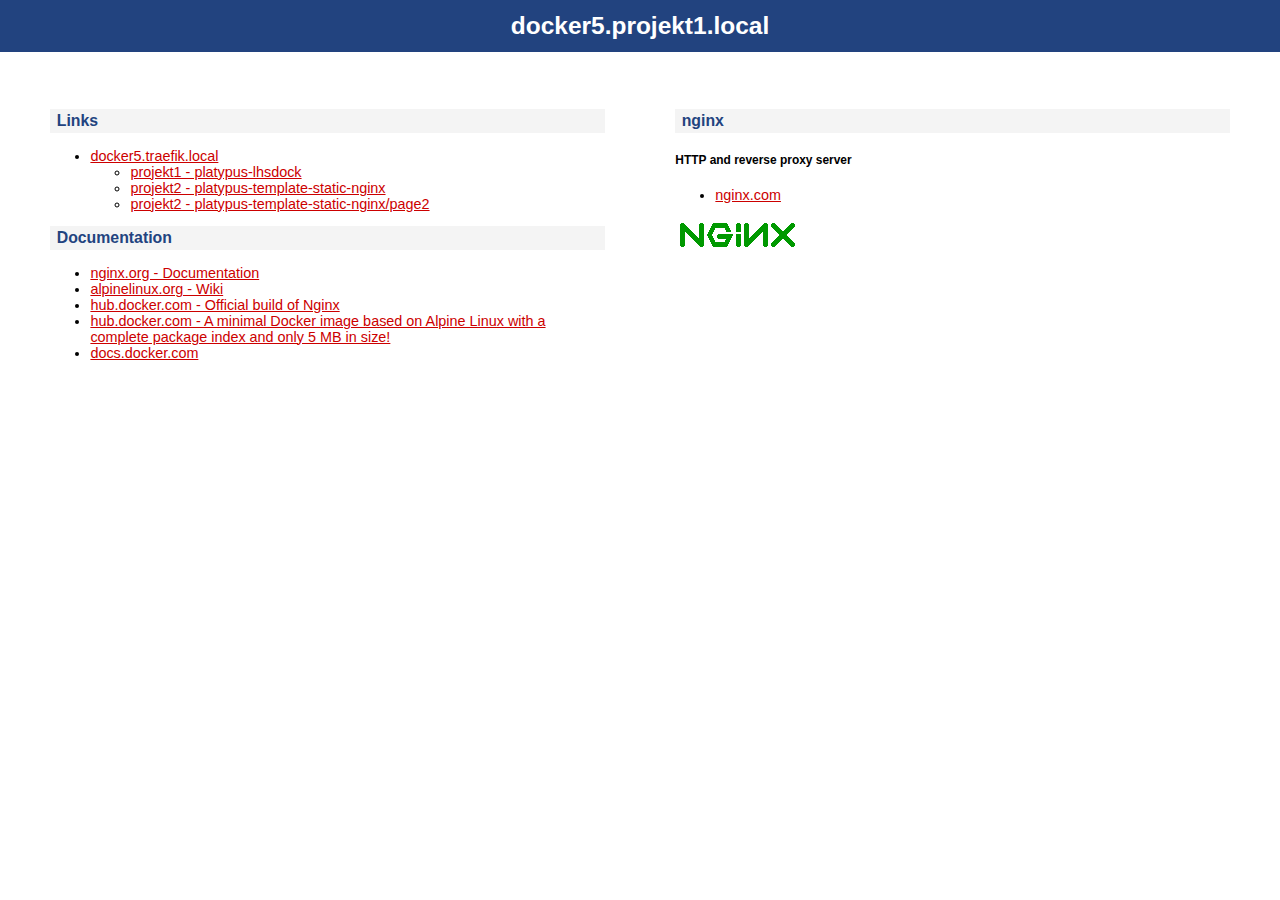
==== context/html/projekt1/index.html @ 80ee91a8 "." ====
<!DOCTYPE html PUBLIC "-//W3C//DTD XHTML 1.0 Strict//EN"
    "http://www.w3.org/TR/xhtml1/DTD/xhtml1-strict.dtd">
<html xmlns="http://www.w3.org/1999/xhtml" xml:lang="cs_CZ.UTF-8" lang="cs_CZ.UTF-8">
<head>
  <title>docker5.projekt1.local</title>
  <meta http-equiv="Content-Type" content="text/html; charset=utf-8" />
  <link rel="stylesheet" href="style.css" type="text/css">
  <link rel="shortcut icon" href="/favicon.png" th:type="image/png"/>
</head>

<body>
  <h1><strong>docker5.projekt1.local</strong></h1>
  <div class="content">

    <div class="content-columns">
      <div class="content-column-left">

        <h2>Links</h2>
        <p>
          <ul>
            <li><a href="https://docker5.traefik.local">docker5.traefik.local</a></li>
            <ul>
              <li><a href="https://docker5.projekt1.local/lhsdock/">projekt1 - platypus-lhsdock</a></li>
              <li><a href="https://docker5.projekt2.local/">projekt2 - platypus-template-static-nginx</a></li>
              <li><a href="https://docker5.projekt2.local/page2.html">projekt2 - platypus-template-static-nginx/page2</a></li>
            </ul>
          </ul>
        </p>

        <h2>Documentation</h2>
        <p>
          <ul>
              <li><a href="https://nginx.org/en/docs/">nginx.org - Documentation</a></li>
	      <li><a href="https://wiki.alpinelinux.org">alpinelinux.org - Wiki</a></li>
              <li><a href="https://hub.docker.com/_/nginx">hub.docker.com - Official build of Nginx</a></li>
              <li><a href="https://hub.docker.com/_/alpine">hub.docker.com - A minimal Docker image based on Alpine Linux with a complete package index and only 5 MB in size!</a></li>
              <li><a href="https://docs.docker.com">docs.docker.com</a></li>
          </ul>
        </p>

      </div>

      <div class="content-column-right">

        <h2>nginx</h2>
        <h5>HTTP and reverse proxy server</h5>
        <p>
          <ul>
              <li><a href="https://nginx.com">nginx.com</a></li>
          </ul>
        <p>
        <p><img src="nginx-logo.png"/></p>

      </div>
    </div>
  </div>
</body>
</html>
---- context/html/projekt1/style.css ----
body {
  background-color: #fff;
  color: #000;
  font-size: 0.9em;
  font-family: sans-serif,helvetica;
  margin: 0;
  padding: 0;
}
:link {
  color: #c00;
}
:visited {
  color: #c00;
}
a:hover {
  color: #f50;
}
h1 {
  text-align: center;
  margin: 0;
  padding: 0.5em 1em 0.5em;
  background-color: #22437f;
  color: #fff;
  font-weight: normal;
  font-size: 1.7em;
}
h1 strong {
  font-weight: bold;
}
h2 {
  padding: 0.2em 0.4em 0.2em;
  background-color: #f4f4f4;
  color: #22437f;
  font-weight: bold;
  font-size: 1.1em;
}
hr {
  display: none;
}
code {
  font-size: 0.95em;
}
.content {
  padding: 2em 3.5em;
}
.content-columns {
  /* Setting relative positioning allows for absolute positioning for sub-classes */
  position: relative;
  padding-top: 1em;
}
.content-column-left {
  /* Value for IE/Win; will be overwritten for other browsers */
  width: 47%;
  padding-right: 3%;
  float: left;
  padding-bottom: 2em;
}
.content-column-left hr {
  display: none;
}
.content-column-right {
  /* Values for IE/Win; will be overwritten for other browsers */
  width: 47%;
  padding-left: 3%;
  float: left;
  padding-bottom: 2em;
}
.content-columns>.content-column-left, .content-columns>.content-column-right {
  /* Non-IE/Win */
}
img {
  border: 2px solid #fff;
  padding: 0px;
  margin: 0px;
}
a:hover img {
  border: 2px solid #f50;
}
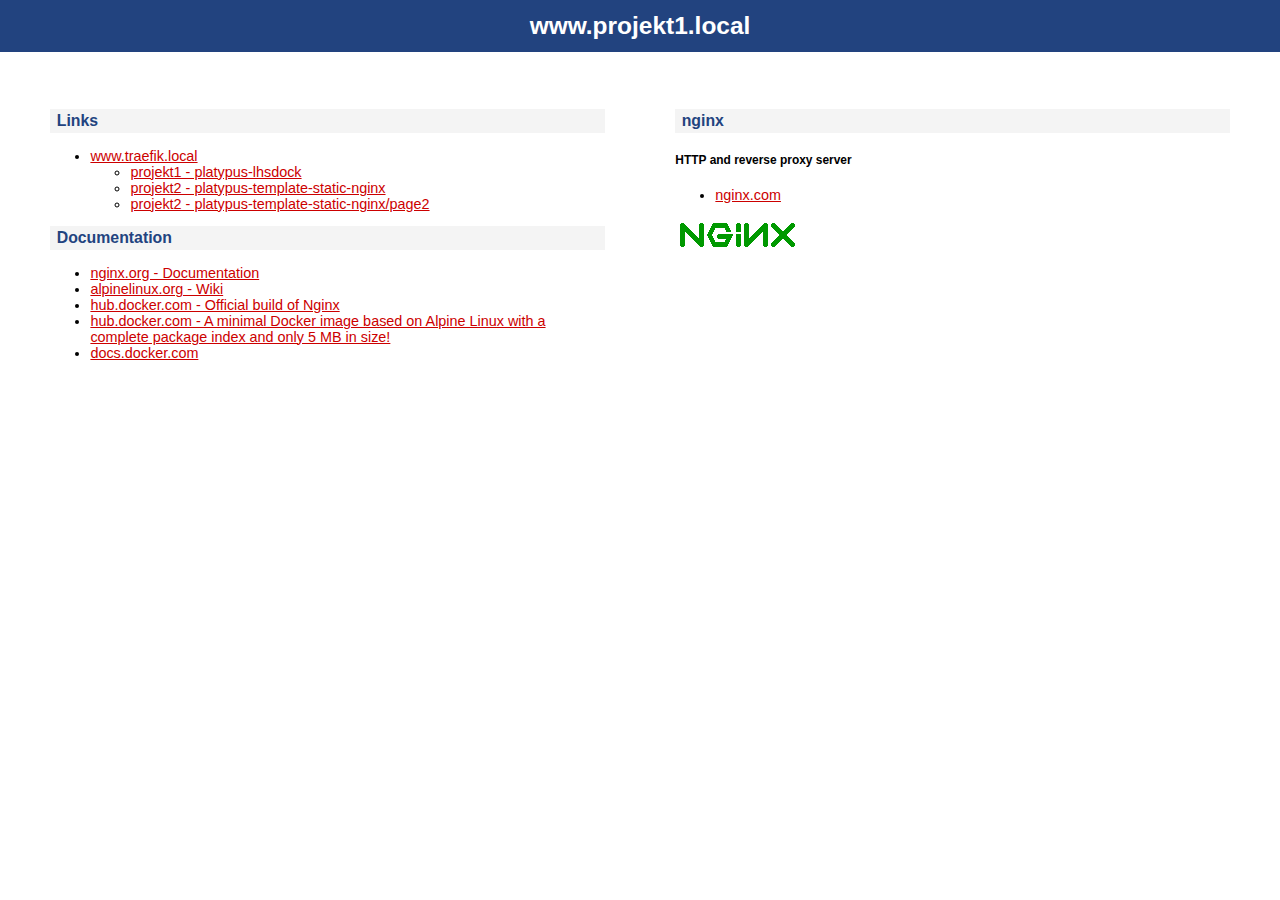
==== commit ae126432: "Merge pull request #16 from lhsradek/www.intranet.local" ====
--- a/context/html/projekt1/index.html
+++ b/context/html/projekt1/index.html
@@ -2,14 +2,14 @@
     "http://www.w3.org/TR/xhtml1/DTD/xhtml1-strict.dtd">
 <html xmlns="http://www.w3.org/1999/xhtml" xml:lang="cs_CZ.UTF-8" lang="cs_CZ.UTF-8">
 <head>
-  <title>docker5.projekt1.local</title>
+  <title>www.projekt1.local</title>
   <meta http-equiv="Content-Type" content="text/html; charset=utf-8" />
   <link rel="stylesheet" href="style.css" type="text/css">
   <link rel="shortcut icon" href="/favicon.png" th:type="image/png"/>
 </head>
 
 <body>
-  <h1><strong>docker5.projekt1.local</strong></h1>
+  <h1><strong>www.projekt1.local</strong></h1>
   <div class="content">
 
     <div class="content-columns">
@@ -18,11 +18,11 @@
         <h2>Links</h2>
         <p>
           <ul>
-            <li><a href="https://docker5.traefik.local">docker5.traefik.local</a></li>
+            <li><a href="https://www.traefik.local">www.traefik.local</a></li>
             <ul>
-              <li><a href="https://docker5.projekt1.local/lhsdock/">projekt1 - platypus-lhsdock</a></li>
-              <li><a href="https://docker5.projekt2.local/">projekt2 - platypus-template-static-nginx</a></li>
-              <li><a href="https://docker5.projekt2.local/page2.html">projekt2 - platypus-template-static-nginx/page2</a></li>
+              <li><a href="https://www.projekt1.local/lhsdock/">projekt1 - platypus-lhsdock</a></li>
+              <li><a href="https://www.projekt2.local/">projekt2 - platypus-template-static-nginx</a></li>
+              <li><a href="https://www.projekt2.local/page2.html">projekt2 - platypus-template-static-nginx/page2</a></li>
             </ul>
           </ul>
         </p>
@@ -31,7 +31,7 @@
         <p>
           <ul>
               <li><a href="https://nginx.org/en/docs/">nginx.org - Documentation</a></li>
-	      <li><a href="https://wiki.alpinelinux.org">alpinelinux.org - Wiki</a></li>
+              <li><a href="https://wiki.alpinelinux.org">alpinelinux.org - Wiki</a></li>
               <li><a href="https://hub.docker.com/_/nginx">hub.docker.com - Official build of Nginx</a></li>
               <li><a href="https://hub.docker.com/_/alpine">hub.docker.com - A minimal Docker image based on Alpine Linux with a complete package index and only 5 MB in size!</a></li>
               <li><a href="https://docs.docker.com">docs.docker.com</a></li>
@@ -48,7 +48,7 @@
           <ul>
               <li><a href="https://nginx.com">nginx.com</a></li>
           </ul>
-        <p>
+        </p>
         <p><img src="nginx-logo.png"/></p>
 
       </div>
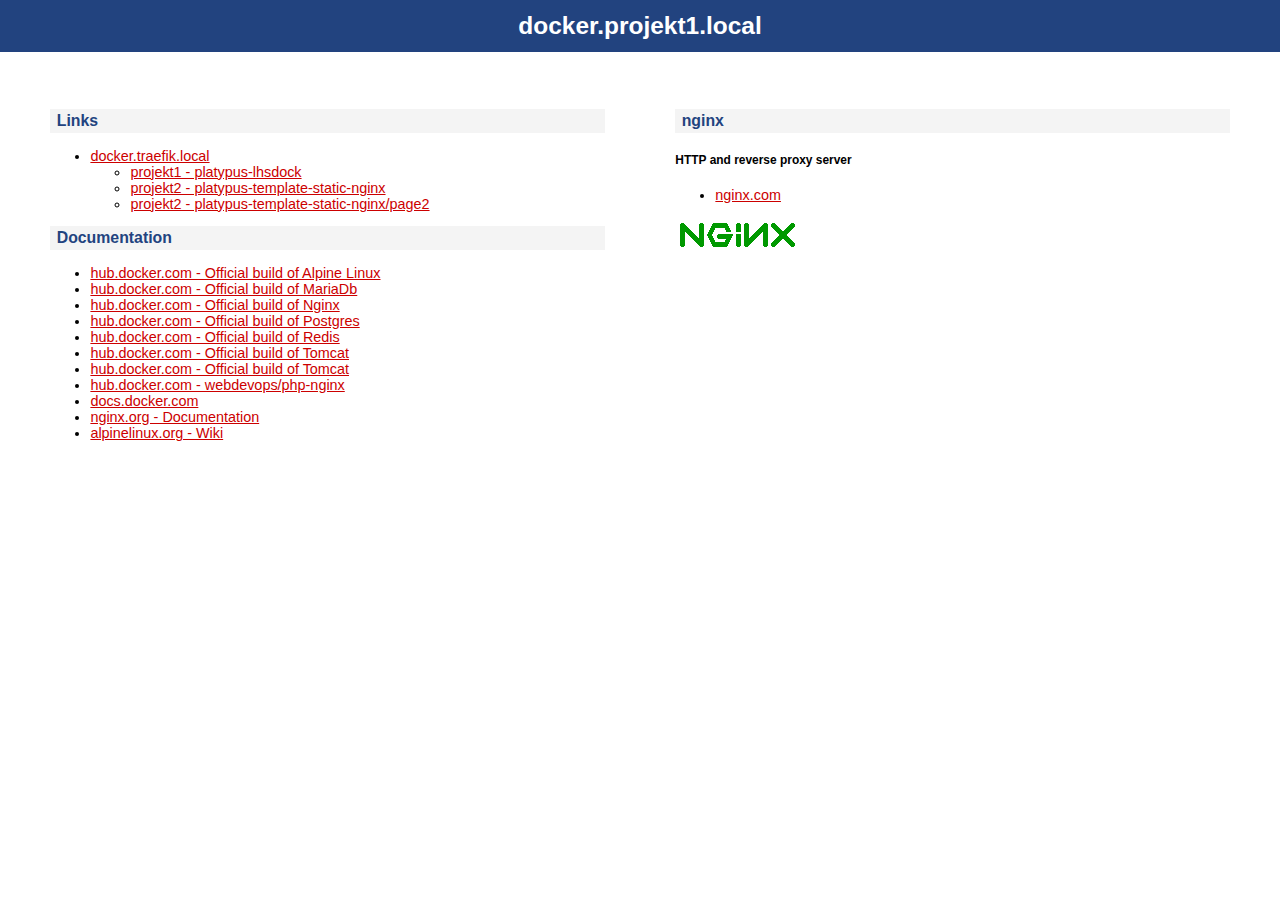
==== commit 3c52cb77: "." ====
--- a/context/html/projekt1/index.html
+++ b/context/html/projekt1/index.html
@@ -2,14 +2,14 @@
     "http://www.w3.org/TR/xhtml1/DTD/xhtml1-strict.dtd">
 <html xmlns="http://www.w3.org/1999/xhtml" xml:lang="cs_CZ.UTF-8" lang="cs_CZ.UTF-8">
 <head>
-  <title>www.projekt1.local</title>
+  <title>docker.projekt1.local</title>
   <meta http-equiv="Content-Type" content="text/html; charset=utf-8" />
   <link rel="stylesheet" href="style.css" type="text/css">
   <link rel="shortcut icon" href="/favicon.png" th:type="image/png"/>
 </head>
 
 <body>
-  <h1><strong>www.projekt1.local</strong></h1>
+  <h1><strong>docker.projekt1.local</strong></h1>
   <div class="content">
 
     <div class="content-columns">
@@ -18,11 +18,11 @@
         <h2>Links</h2>
         <p>
           <ul>
-            <li><a href="https://www.traefik.local">www.traefik.local</a></li>
+            <li><a href="https://docker.traefik.local">docker.traefik.local</a></li>
             <ul>
-              <li><a href="https://www.projekt1.local/lhsdock/">projekt1 - platypus-lhsdock</a></li>
-              <li><a href="https://www.projekt2.local/">projekt2 - platypus-template-static-nginx</a></li>
-              <li><a href="https://www.projekt2.local/page2.html">projekt2 - platypus-template-static-nginx/page2</a></li>
+              <li><a href="https://docker.projekt1.local/lhsdock/">projekt1 - platypus-lhsdock</a></li>
+              <li><a href="https://docker.projekt2.local/">projekt2 - platypus-template-static-nginx</a></li>
+              <li><a href="https://docker.projekt2.local/page2.html">projekt2 - platypus-template-static-nginx/page2</a></li>
             </ul>
           </ul>
         </p>
@@ -30,11 +30,17 @@
         <h2>Documentation</h2>
         <p>
           <ul>
+              <li><a href="https://hub.docker.com/_/alpine">hub.docker.com - Official build of Alpine Linux</a></li>
+              <li><a href="https://hub.docker.com/_/mariadb">hub.docker.com - Official build of MariaDb</a></li>
+              <li><a href="https://hub.docker.com/_/nginx">hub.docker.com - Official build of Nginx</a></li>
+              <li><a href="https://hub.docker.com/_/postgres">hub.docker.com - Official build of Postgres</a></li>
+              <li><a href="https://hub.docker.com/_/redis">hub.docker.com - Official build of Redis</a></li>
+              <li><a href="https://hub.docker.com/_/tomcat">hub.docker.com - Official build of Tomcat</a></li>
+              <li><a href="https://hub.docker.com/_/tomcat">hub.docker.com - Official build of Tomcat</a></li>
+              <li><a href="https://hub.docker.com/r/webdevops/php-nginx">hub.docker.com - webdevops/php-nginx</a></li>
+              <li><a href="https://docs.docker.com">docs.docker.com</a></li>
               <li><a href="https://nginx.org/en/docs/">nginx.org - Documentation</a></li>
-              <li><a href="https://wiki.alpinelinux.org">alpinelinux.org - Wiki</a></li>
-              <li><a href="https://hub.docker.com/_/nginx">hub.docker.com - Official build of Nginx</a></li>
-              <li><a href="https://hub.docker.com/_/alpine">hub.docker.com - A minimal Docker image based on Alpine Linux with a complete package index and only 5 MB in size!</a></li>
-              <li><a href="https://docs.docker.com">docs.docker.com</a></li>
+	      <li><a href="https://wiki.alpinelinux.org">alpinelinux.org - Wiki</a></li>
           </ul>
         </p>
 
@@ -48,7 +54,7 @@
           <ul>
               <li><a href="https://nginx.com">nginx.com</a></li>
           </ul>
-        </p>
+        <p>
         <p><img src="nginx-logo.png"/></p>
 
       </div>
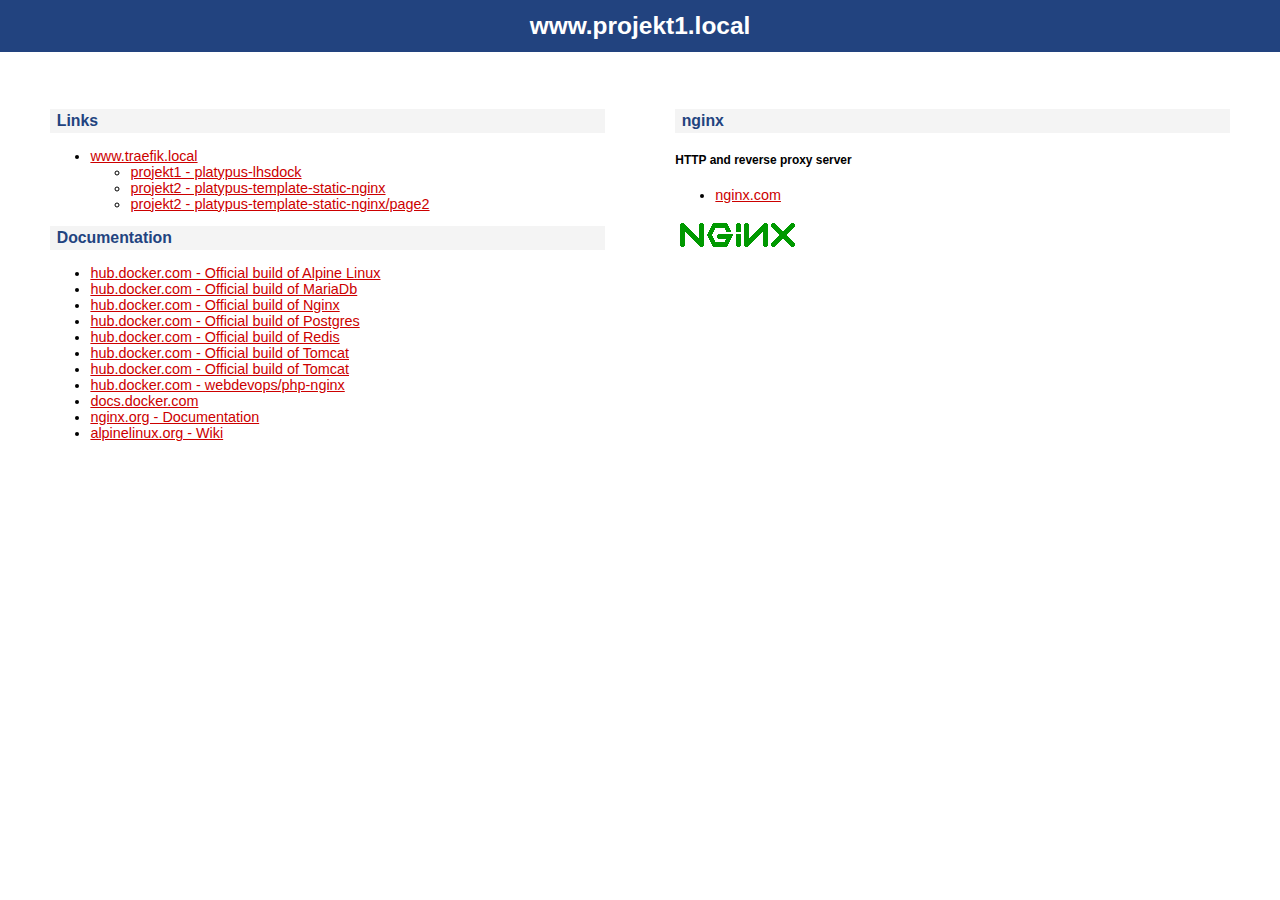
==== commit b852424e: "Merge branch 'docker.intranet.local' of github.com:lhsradek/platypus-lhsdock into docker.intranet.lo" ====
--- a/context/html/projekt1/index.html
+++ b/context/html/projekt1/index.html
@@ -2,14 +2,14 @@
     "http://www.w3.org/TR/xhtml1/DTD/xhtml1-strict.dtd">
 <html xmlns="http://www.w3.org/1999/xhtml" xml:lang="cs_CZ.UTF-8" lang="cs_CZ.UTF-8">
 <head>
-  <title>docker.projekt1.local</title>
+  <title>www.projekt1.local</title>
   <meta http-equiv="Content-Type" content="text/html; charset=utf-8" />
   <link rel="stylesheet" href="style.css" type="text/css">
   <link rel="shortcut icon" href="/favicon.png" th:type="image/png"/>
 </head>
 
 <body>
-  <h1><strong>docker.projekt1.local</strong></h1>
+  <h1><strong>www.projekt1.local</strong></h1>
   <div class="content">
 
     <div class="content-columns">
@@ -18,11 +18,11 @@
         <h2>Links</h2>
         <p>
           <ul>
-            <li><a href="https://docker.traefik.local">docker.traefik.local</a></li>
+            <li><a href="https://www.traefik.local">www.traefik.local</a></li>
             <ul>
-              <li><a href="https://docker.projekt1.local/lhsdock/">projekt1 - platypus-lhsdock</a></li>
-              <li><a href="https://docker.projekt2.local/">projekt2 - platypus-template-static-nginx</a></li>
-              <li><a href="https://docker.projekt2.local/page2.html">projekt2 - platypus-template-static-nginx/page2</a></li>
+              <li><a href="https://www.projekt1.local/lhsdock/">projekt1 - platypus-lhsdock</a></li>
+              <li><a href="https://www.projekt2.local/">projekt2 - platypus-template-static-nginx</a></li>
+              <li><a href="https://www.projekt2.local/page2.html">projekt2 - platypus-template-static-nginx/page2</a></li>
             </ul>
           </ul>
         </p>
@@ -54,7 +54,7 @@
           <ul>
               <li><a href="https://nginx.com">nginx.com</a></li>
           </ul>
-        <p>
+        </p>
         <p><img src="nginx-logo.png"/></p>
 
       </div>
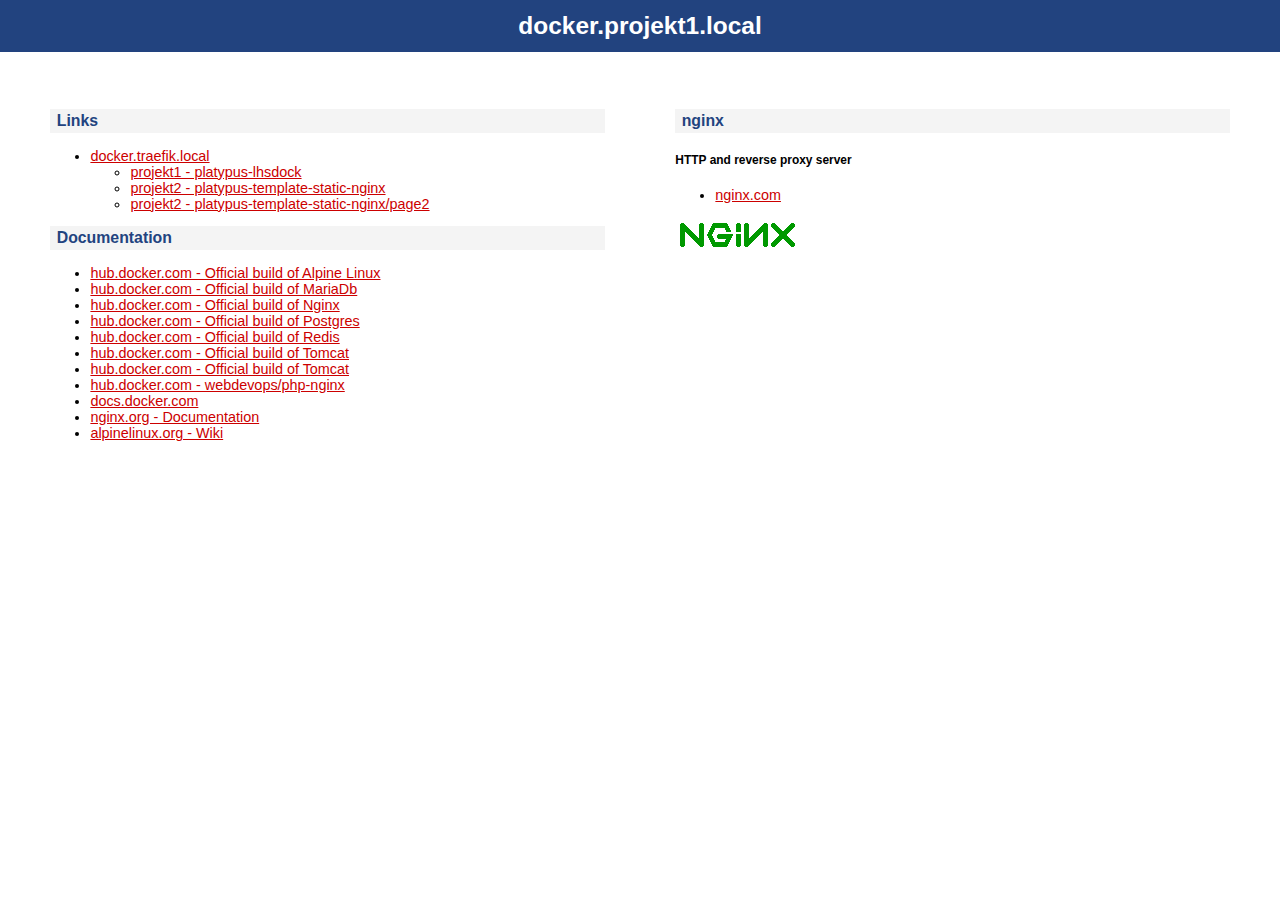
==== commit 48fabd71: "." ====
--- a/context/html/projekt1/index.html
+++ b/context/html/projekt1/index.html
@@ -2,14 +2,14 @@
     "http://www.w3.org/TR/xhtml1/DTD/xhtml1-strict.dtd">
 <html xmlns="http://www.w3.org/1999/xhtml" xml:lang="cs_CZ.UTF-8" lang="cs_CZ.UTF-8">
 <head>
-  <title>www.projekt1.local</title>
+  <title>docker.projekt1.local</title>
   <meta http-equiv="Content-Type" content="text/html; charset=utf-8" />
   <link rel="stylesheet" href="style.css" type="text/css">
   <link rel="shortcut icon" href="/favicon.png" th:type="image/png"/>
 </head>
 
 <body>
-  <h1><strong>www.projekt1.local</strong></h1>
+  <h1><strong>docker.projekt1.local</strong></h1>
   <div class="content">
 
     <div class="content-columns">
@@ -18,11 +18,11 @@
         <h2>Links</h2>
         <p>
           <ul>
-            <li><a href="https://www.traefik.local">www.traefik.local</a></li>
+            <li><a href="https://docker.traefik.local">docker.traefik.local</a></li>
             <ul>
-              <li><a href="https://www.projekt1.local/lhsdock/">projekt1 - platypus-lhsdock</a></li>
-              <li><a href="https://www.projekt2.local/">projekt2 - platypus-template-static-nginx</a></li>
-              <li><a href="https://www.projekt2.local/page2.html">projekt2 - platypus-template-static-nginx/page2</a></li>
+              <li><a href="https://docker.projekt1.local/lhsdock/">projekt1 - platypus-lhsdock</a></li>
+              <li><a href="https://docker.projekt2.local/">projekt2 - platypus-template-static-nginx</a></li>
+              <li><a href="https://docker.projekt2.local/page2.html">projekt2 - platypus-template-static-nginx/page2</a></li>
             </ul>
           </ul>
         </p>
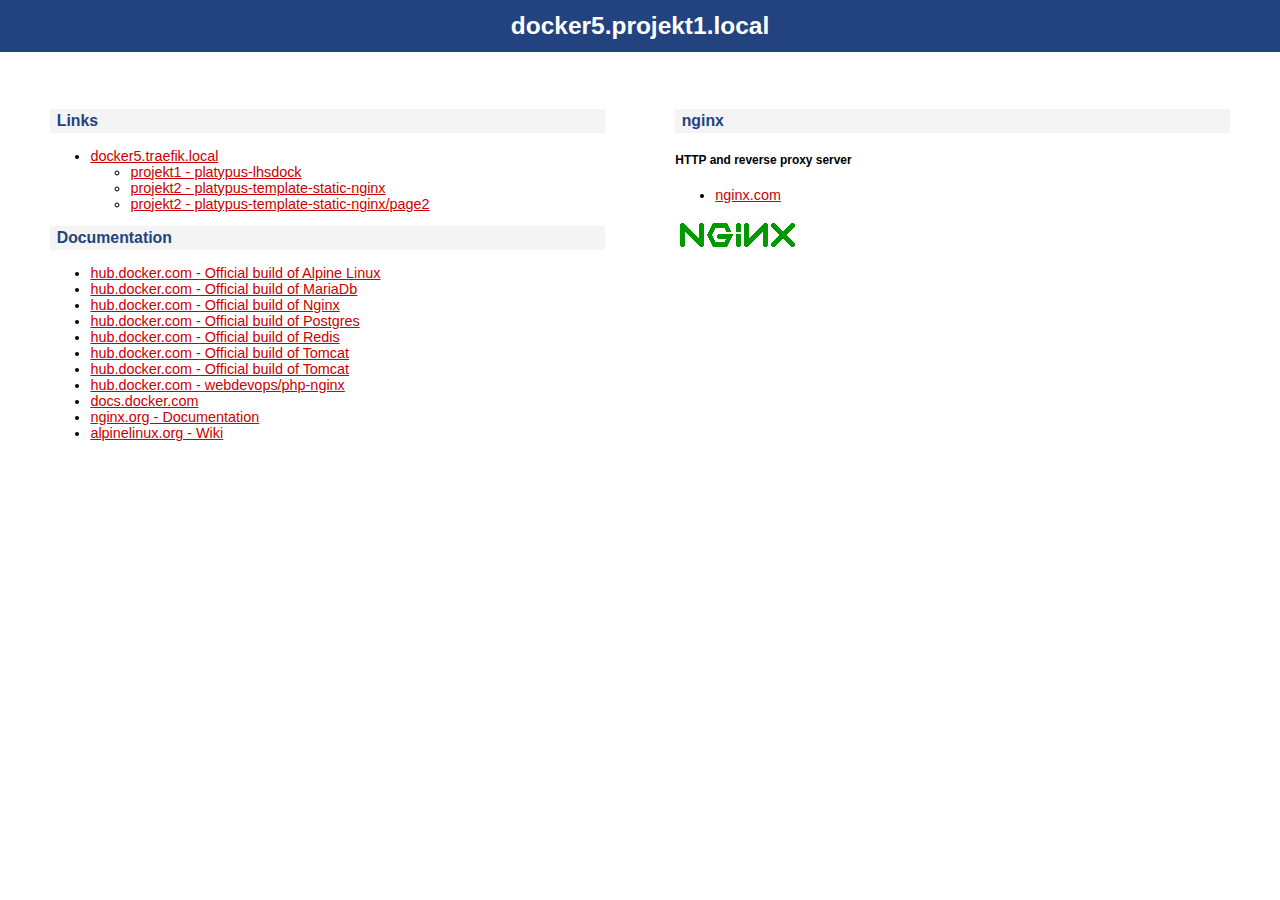
==== commit ae33f724: "." ====
--- a/context/html/projekt1/index.html
+++ b/context/html/projekt1/index.html
@@ -2,14 +2,14 @@
     "http://www.w3.org/TR/xhtml1/DTD/xhtml1-strict.dtd">
 <html xmlns="http://www.w3.org/1999/xhtml" xml:lang="cs_CZ.UTF-8" lang="cs_CZ.UTF-8">
 <head>
-  <title>docker.projekt1.local</title>
+  <title>docker5.projekt1.local</title>
   <meta http-equiv="Content-Type" content="text/html; charset=utf-8" />
   <link rel="stylesheet" href="style.css" type="text/css">
   <link rel="shortcut icon" href="/favicon.png" th:type="image/png"/>
 </head>
 
 <body>
-  <h1><strong>docker.projekt1.local</strong></h1>
+  <h1><strong>docker5.projekt1.local</strong></h1>
   <div class="content">
 
     <div class="content-columns">
@@ -18,11 +18,11 @@
         <h2>Links</h2>
         <p>
           <ul>
-            <li><a href="https://docker.traefik.local">docker.traefik.local</a></li>
+            <li><a href="https://docker5.traefik.local">docker5.traefik.local</a></li>
             <ul>
-              <li><a href="https://docker.projekt1.local/lhsdock/">projekt1 - platypus-lhsdock</a></li>
-              <li><a href="https://docker.projekt2.local/">projekt2 - platypus-template-static-nginx</a></li>
-              <li><a href="https://docker.projekt2.local/page2.html">projekt2 - platypus-template-static-nginx/page2</a></li>
+              <li><a href="https://docker5.projekt1.local/lhsdock/">projekt1 - platypus-lhsdock</a></li>
+              <li><a href="https://docker5.projekt2.local/">projekt2 - platypus-template-static-nginx</a></li>
+              <li><a href="https://docker5.projekt2.local/page2.html">projekt2 - platypus-template-static-nginx/page2</a></li>
             </ul>
           </ul>
         </p>
@@ -40,7 +40,7 @@
               <li><a href="https://hub.docker.com/r/webdevops/php-nginx">hub.docker.com - webdevops/php-nginx</a></li>
               <li><a href="https://docs.docker.com">docs.docker.com</a></li>
               <li><a href="https://nginx.org/en/docs/">nginx.org - Documentation</a></li>
-	      <li><a href="https://wiki.alpinelinux.org">alpinelinux.org - Wiki</a></li>
+              <li><a href="https://wiki.alpinelinux.org">alpinelinux.org - Wiki</a></li>
           </ul>
         </p>
 
@@ -54,7 +54,7 @@
           <ul>
               <li><a href="https://nginx.com">nginx.com</a></li>
           </ul>
-        </p>
+        <p>
         <p><img src="nginx-logo.png"/></p>
 
       </div>
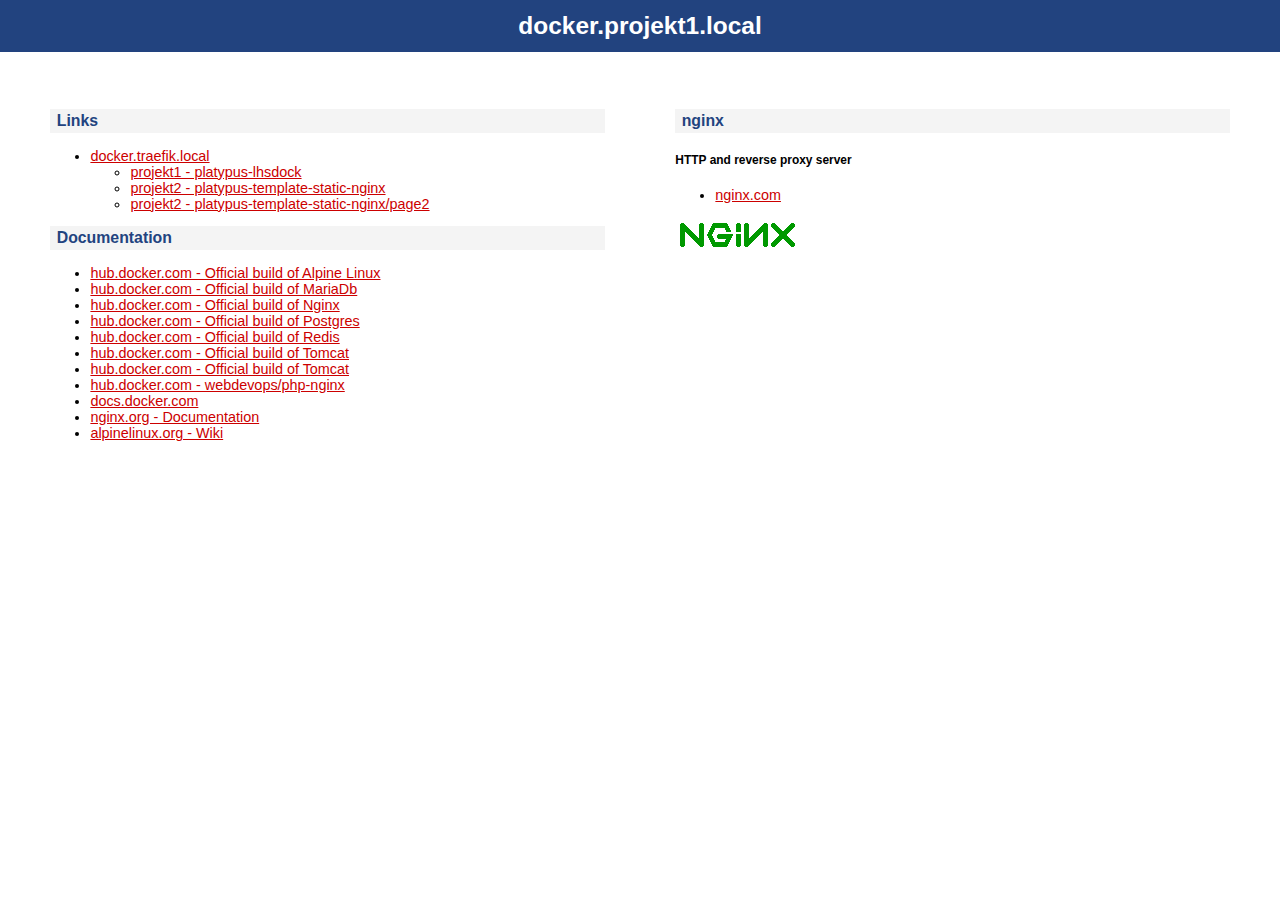
==== commit 9cdc26ff: "Merge pull request #18 from lhsradek/docker.intranet.local" ====
--- a/context/html/projekt1/index.html
+++ b/context/html/projekt1/index.html
@@ -2,14 +2,14 @@
     "http://www.w3.org/TR/xhtml1/DTD/xhtml1-strict.dtd">
 <html xmlns="http://www.w3.org/1999/xhtml" xml:lang="cs_CZ.UTF-8" lang="cs_CZ.UTF-8">
 <head>
-  <title>docker5.projekt1.local</title>
+  <title>docker.projekt1.local</title>
   <meta http-equiv="Content-Type" content="text/html; charset=utf-8" />
   <link rel="stylesheet" href="style.css" type="text/css">
   <link rel="shortcut icon" href="/favicon.png" th:type="image/png"/>
 </head>
 
 <body>
-  <h1><strong>docker5.projekt1.local</strong></h1>
+  <h1><strong>docker.projekt1.local</strong></h1>
   <div class="content">
 
     <div class="content-columns">
@@ -18,11 +18,11 @@
         <h2>Links</h2>
         <p>
           <ul>
-            <li><a href="https://docker5.traefik.local">docker5.traefik.local</a></li>
+            <li><a href="https://docker.traefik.local">docker.traefik.local</a></li>
             <ul>
-              <li><a href="https://docker5.projekt1.local/lhsdock/">projekt1 - platypus-lhsdock</a></li>
-              <li><a href="https://docker5.projekt2.local/">projekt2 - platypus-template-static-nginx</a></li>
-              <li><a href="https://docker5.projekt2.local/page2.html">projekt2 - platypus-template-static-nginx/page2</a></li>
+              <li><a href="https://docker.projekt1.local/lhsdock/">projekt1 - platypus-lhsdock</a></li>
+              <li><a href="https://docker.projekt2.local/">projekt2 - platypus-template-static-nginx</a></li>
+              <li><a href="https://docker.projekt2.local/page2.html">projekt2 - platypus-template-static-nginx/page2</a></li>
             </ul>
           </ul>
         </p>
@@ -40,7 +40,7 @@
               <li><a href="https://hub.docker.com/r/webdevops/php-nginx">hub.docker.com - webdevops/php-nginx</a></li>
               <li><a href="https://docs.docker.com">docs.docker.com</a></li>
               <li><a href="https://nginx.org/en/docs/">nginx.org - Documentation</a></li>
-              <li><a href="https://wiki.alpinelinux.org">alpinelinux.org - Wiki</a></li>
+	      <li><a href="https://wiki.alpinelinux.org">alpinelinux.org - Wiki</a></li>
           </ul>
         </p>
 
@@ -54,7 +54,7 @@
           <ul>
               <li><a href="https://nginx.com">nginx.com</a></li>
           </ul>
-        <p>
+        </p>
         <p><img src="nginx-logo.png"/></p>
 
       </div>
